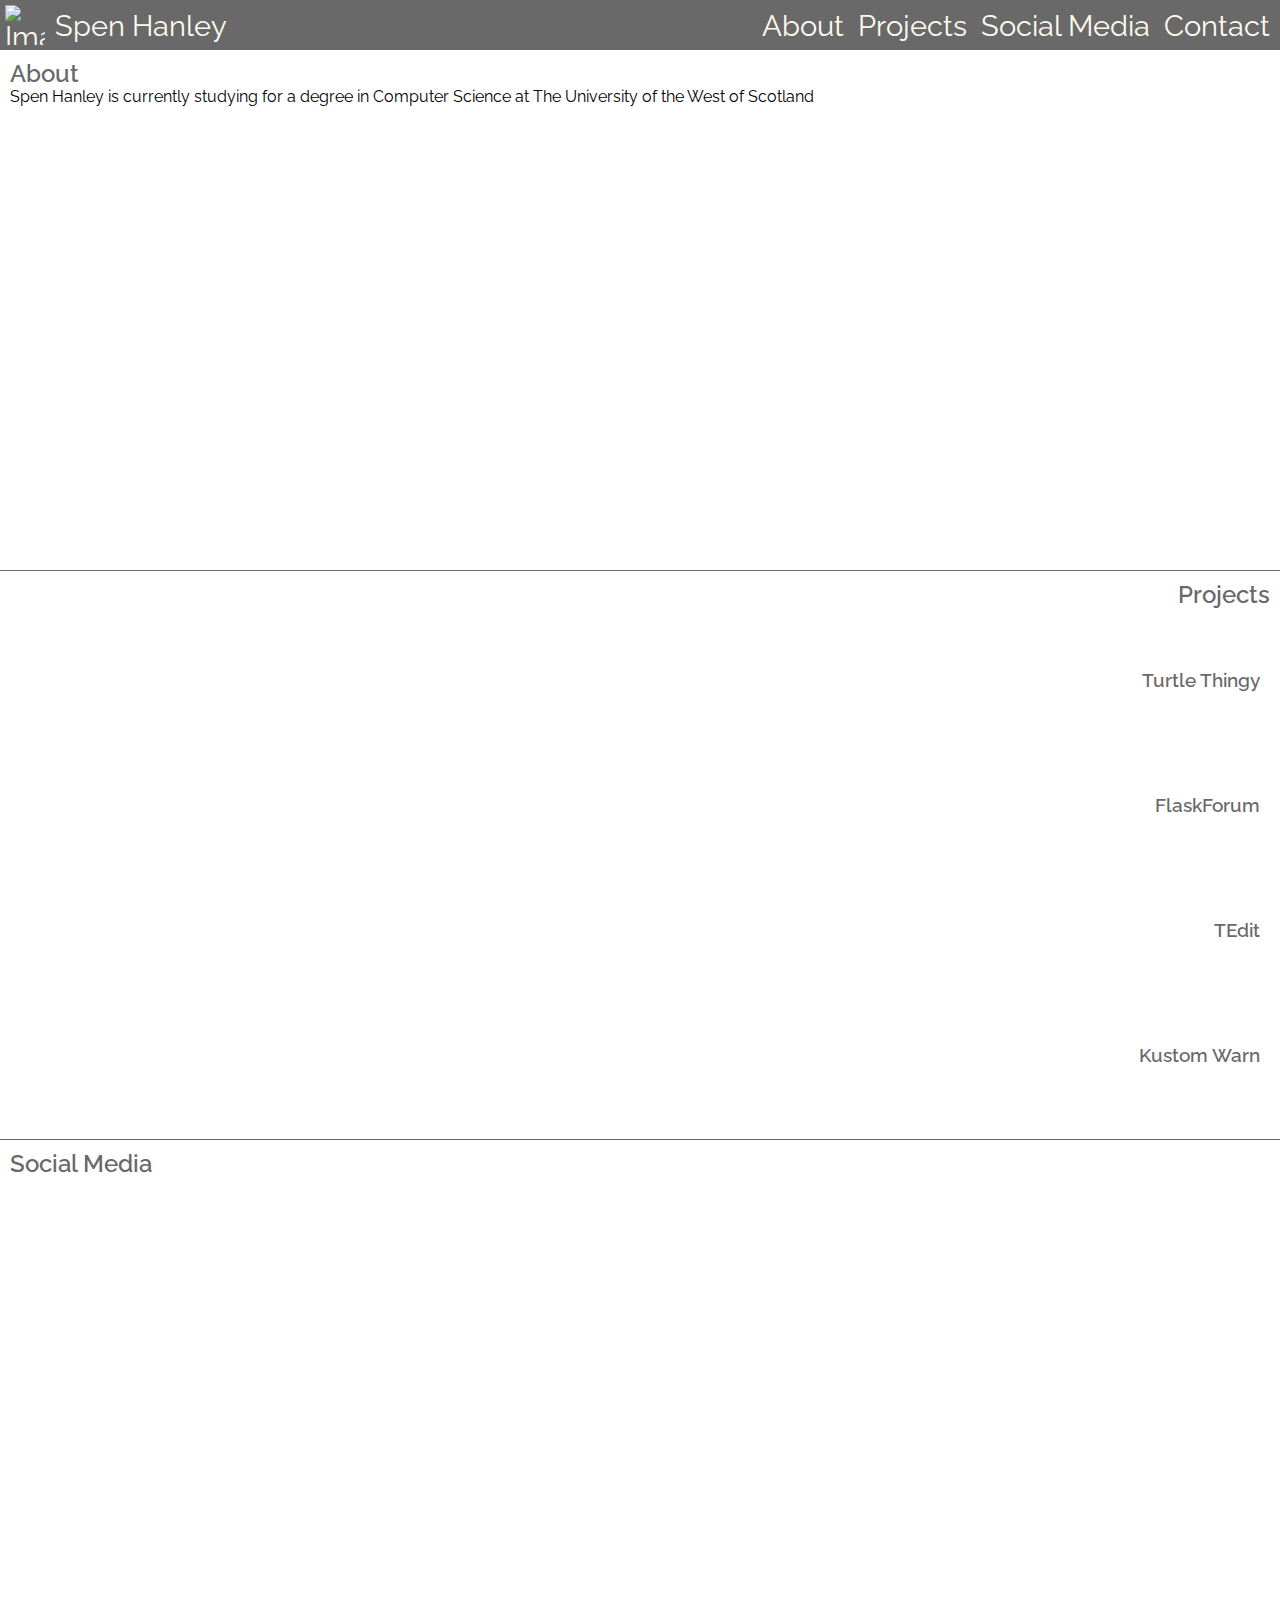
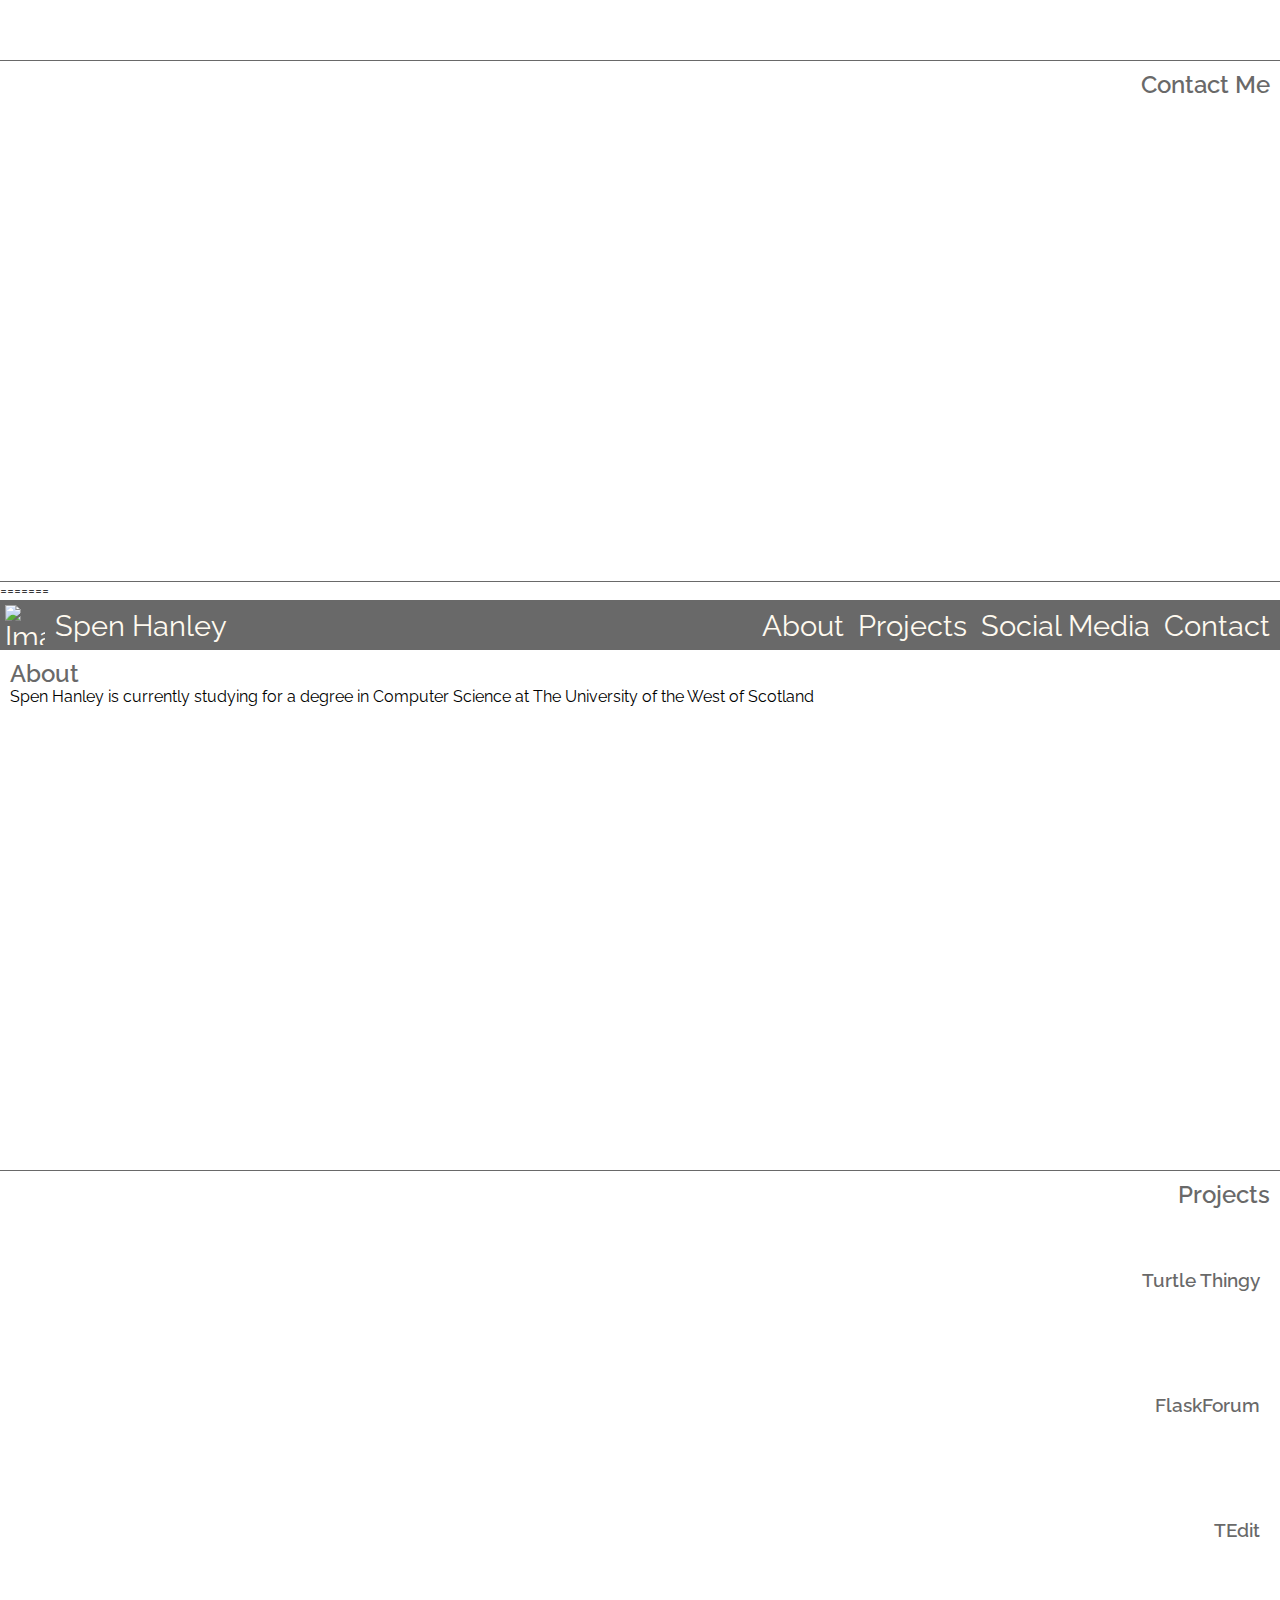
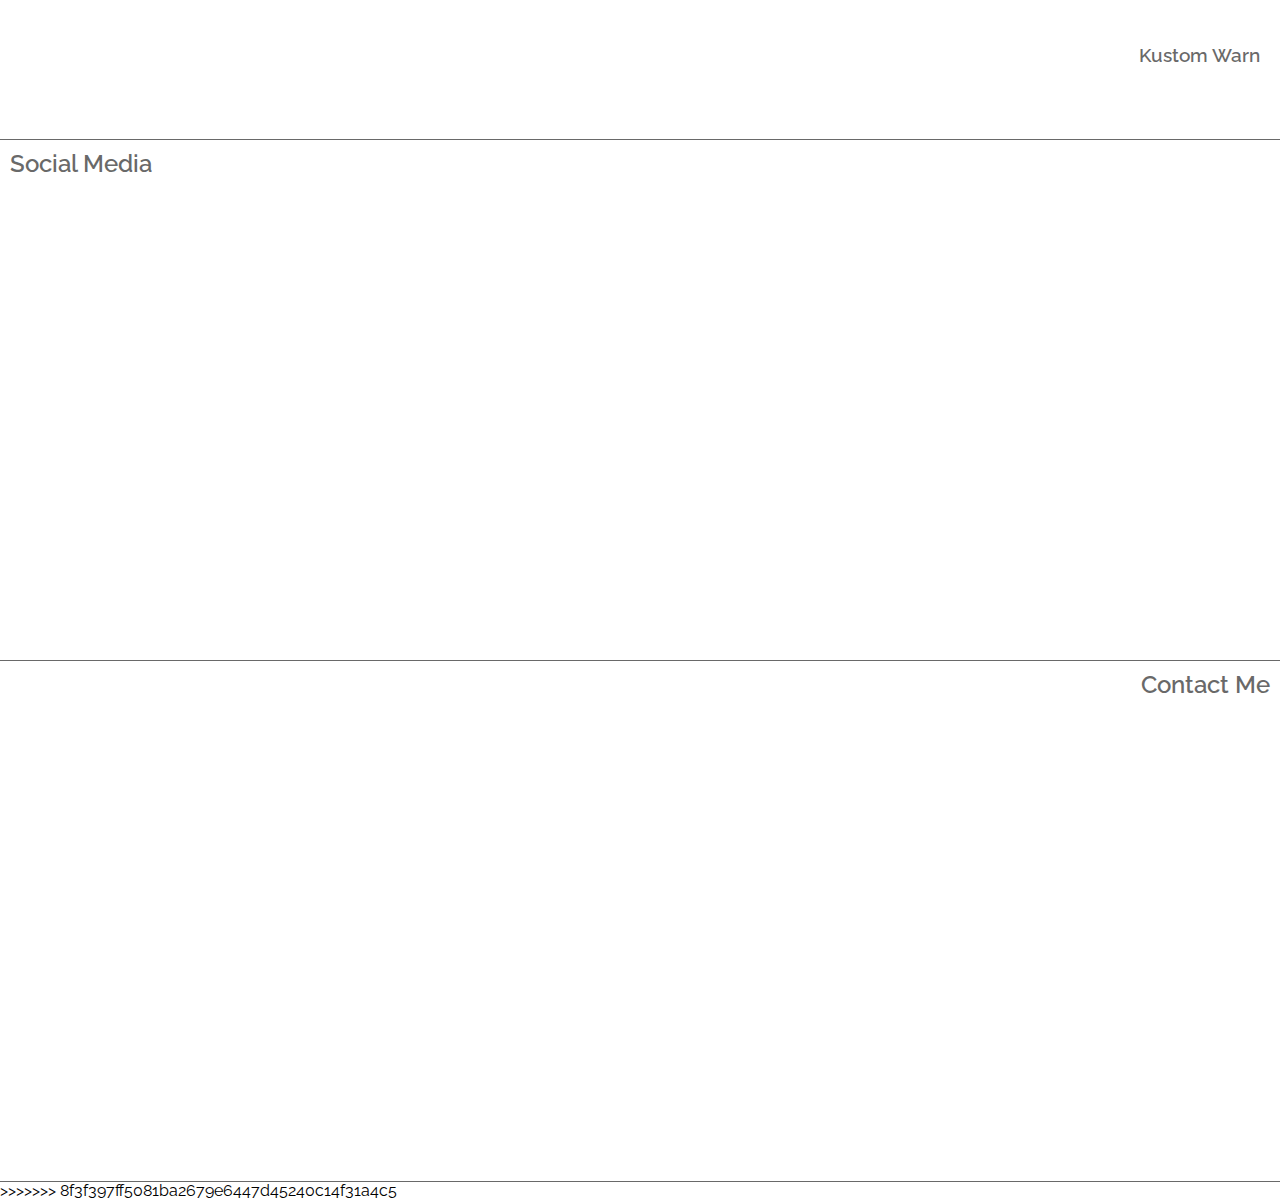
==== index.html @ ef71dfb3 "Removed HEAD" ====
<!DOCTYPE html>
<html lang='en'>
<head>
	<meta charset='utf-8' />
	<title>Spen Hanley</title>
	<link href='https://fonts.googleapis.com/css?family=Raleway' rel='stylesheet'>
	<link rel='stylesheet' href='style/normalize.css'/>
	<link rel='stylesheet' href='style/main.css'/>
</head>
<body>
	<nav>
		<div class='left_wrapper'>
			<img src='https://avatars2.githubusercontent.com/u/7275547' alt='Image of Spen Hanley' />
			<p>Spen Hanley</p>
		</div>
		<div class='right_wrapper'>
			<ul class='top_nav' >
				<li>
					<a href='#about'>About</a>
				</li>
				<li class='drop'>
						<a href='' class='pdrop' >Projects</a>
						<div class='dropdown'>
							<a href=''>Turtle Thingy</a>
							<a href=''>FlaskForum</a>
							<a href=''>TEdit</a>
							<a href=''>Kustom Warn</a>
						</div>
				</li>
				<li>
					<a href='#social'>Social Media</a>
				</li>
				<li>
					<a href='#contact'>Contact</a>
				</li>
			</ul>
		</div>
	</nav>
	<div class='wrapper'>
		<div id='about'>
			<h2>About</h2>
			Spen Hanley is currently studying for a degree in Computer Science at The University of the West of Scotland
		</div>
		<div>
			<h2>Projects</h2>
			<div id="projects">
				<section id='#turtle' >
					<h3>Turtle Thingy</h3>
				</section>
				<section id='#flask' >
					<h3>FlaskForum</h3>
				</section>
				<section id='#tedit' >
					<h3>TEdit</h3>
				</section>
				<section id='#kustom' >
					<h3>Kustom Warn</h3>
				</section>
			</div>
		</div>
		<div id='social'>
			<h2>Social Media</h2>
		</div>
		<div id='contact'>
			<h2>Contact Me</h2>
		</div>
	</div>
	<script src='js/main.js'></script>
</body>
</html>
=======
<!DOCTYPE html>
<html lang='en'>
<head>
	<meta charset='utf-8' />
	<title>Spen Hanley</title>
	<link href='https://fonts.googleapis.com/css?family=Raleway' rel='stylesheet'>
	<link rel='stylesheet' href='normalize.css'/>
	<link rel='stylesheet' href='main.css'/>
</head>
<body>
	<nav>
		<div class='left_wrapper'>
			<img src='https://avatars2.githubusercontent.com/u/7275547' alt='Image of Spen Hanley' />
			<p>Spen Hanley</p>
		</div>
		<div class='right_wrapper'>
			<ul class='top_nav' >
				<li>
					<a href='#about'>About</a>
				</li>
				<li class='drop'>
						<a href='' class='pdrop' >Projects</a>
						<div class='dropdown'>
							<a href=''>Turtle Thingy</a>
							<a href=''>FlaskForum</a>
							<a href=''>TEdit</a>
							<a href=''>Kustom Warn</a>
						</div>
				</li>
				<li>
					<a href='#social'>Social Media</a>
				</li>
				<li>
					<a href='#contact'>Contact</a>
				</li>
			</ul>
		</div>
	</nav>
	<div class='wrapper'>
		<div id='about'>
			<h2>About</h2>
			Spen Hanley is currently studying for a degree in Computer Science at The University of the West of Scotland
		</div>
		<div>
			<h2>Projects</h2>
			<div id="projects">
				<section id='#turtle' >
					<h3>Turtle Thingy</h3>
				</section>
				<section id='#flask' >
					<h3>FlaskForum</h3>
				</section>
				<section id='#tedit' >
					<h3>TEdit</h3>
				</section>
				<section id='#kustom' >
					<h3>Kustom Warn</h3>
				</section>
			</div>
		</div>
		<div id='social'>
			<h2>Social Media</h2>
		</div>
		<div id='contact'>
			<h2>Contact Me</h2>
		</div>
	</div>
	<script src='js/main.js'></script>
</body>
</html>
>>>>>>> 8f3f397ff5081ba2679e6447d45240c14f31a4c5
---- style/main.css ----
* {
	margin: 0;
	padding: 0;
	font-family: 'Raleway';
}

nav {
	display: flex;
	flex-direction: row;
	justify-content: space-between;
	max-height: 50px;
	background-color: dimgrey;
	color: floralwhite;
}

h1, h2, h3, h4, h5, h6 {
	font-weight: 550;
	color: dimgrey;
}

nav .left_wrapper {
	display: flex;
	padding: 5px;
	flex-direction: row;
	font-size: 1.8em;
}

nav .left_wrapper img {
	max-width: 40px;
	max-height: 40px;
}

nav .left_wrapper p {
	padding-top: 5px;
	padding-left: 10px;
}

nav a  {
	color: floralwhite;
	text-decoration: none;
}

nav .right_wrapper .top_nav li {
	padding-top: 10px;
	padding-right: 10px;
	list-style: none;
	display: inline-block;
	font-size: 1.8em;
}

nav .right_wrapper .top_nav li .projects_nav {
	display: none;
	border: 1px solid dimgray;
	background-color: floralwhite;
	color: dimgray;
	position: absolute;
	min-width: 160px;
	box-shadow: 0 8px 16px 0 rgba(0,0,0,0.2);
}

nav .right_wrapper .top_nav .drop {
	cursor: pointer;
}

.wrapper div:nth-child(odd) {
	text-align: left;
	border-bottom: 1px solid dimgray;
	min-height: 500px;
	padding: 10px;
}

.wrapper div:nth-child(even) {
	text-align: right;
	border-bottom: 1px solid dimgray;
	min-height: 500px;
	padding: 10px;
}

.wrapper #projects {
	display: flex;
	flex-direction: column;
	justify-content: space-around;
	border: none;
}

.drop {
	position: relative;
	display: inline-block;
}

.pdrop {
	cursor: pointer;
}

.dropdown {
	display: none;
	position: absolute;
	background-color: floralwhite;
	min-width: 160px;
	box-shadow: 0 8px 16px 0 rgba(0,0,0,0.2);
	z-index: 1;
}

.dropdown a {
	color: dimgray;
	/* padding: 12px 16px; */
	padding: 5px;
	font-size: 0.6em;
	text-decoration: none;
	display: block;
}

.dropdown a:hover {
	background-color: dimgray;
	color: floralwhite;
}

.drop:hover .dropdown {
	display: block;
}

.drop:hover .pdrop {
	background-color: floralwhite;
	color: dimgray;
}
---- main.css ----
* {
	margin: 0;
	padding: 0;
	font-family: 'Raleway';
}

nav {
	display: flex;
	flex-direction: row;
	justify-content: space-between;
	max-height: 50px;
	background-color: dimgrey;
	color: floralwhite;
}

h1, h2, h3, h4, h5, h6 {
	font-weight: 550;
	color: dimgrey;
}

nav .left_wrapper {
	display: flex;
	padding: 5px;
	flex-direction: row;
	font-size: 1.8em;
}

nav .left_wrapper img {
	max-width: 40px;
	max-height: 40px;
}

nav .left_wrapper p {
	padding-top: 5px;
	padding-left: 10px;
}

nav a  {
	color: floralwhite;
	text-decoration: none;
}

nav .right_wrapper .top_nav li {
	padding-top: 10px;
	padding-right: 10px;
	list-style: none;
	display: inline-block;
	font-size: 1.8em;
}

nav .right_wrapper .top_nav li .projects_nav {
	display: none;
	border: 1px solid dimgray;
	background-color: floralwhite;
	color: dimgray;
	position: absolute;
	min-width: 160px;
	box-shadow: 0 8px 16px 0 rgba(0,0,0,0.2);
}

nav .right_wrapper .top_nav .drop {
	cursor: pointer;
}

.wrapper div:nth-child(odd) {
	text-align: left;
	border-bottom: 1px solid dimgray;
	min-height: 500px;
	padding: 10px;
}

.wrapper div:nth-child(even) {
	text-align: right;
	border-bottom: 1px solid dimgray;
	min-height: 500px;
	padding: 10px;
}

.wrapper #projects {
	display: flex;
	flex-direction: column;
	justify-content: space-around;
	border: none;
}

.drop {
	position: relative;
	display: inline-block;
}

.pdrop {
	cursor: pointer;
}

.dropdown {
	display: none;
	position: absolute;
	background-color: floralwhite;
	min-width: 160px;
	box-shadow: 0 8px 16px 0 rgba(0,0,0,0.2);
	z-index: 1;
}

.dropdown a {
	color: dimgray;
	/* padding: 12px 16px; */
	padding: 5px;
	font-size: 0.6em;
	text-decoration: none;
	display: block;
}

.dropdown a:hover {
	background-color: dimgray;
	color: floralwhite;
}

.drop:hover .dropdown {
	display: block;
}

.drop:hover .pdrop {
	background-color: floralwhite;
	color: dimgray;
}
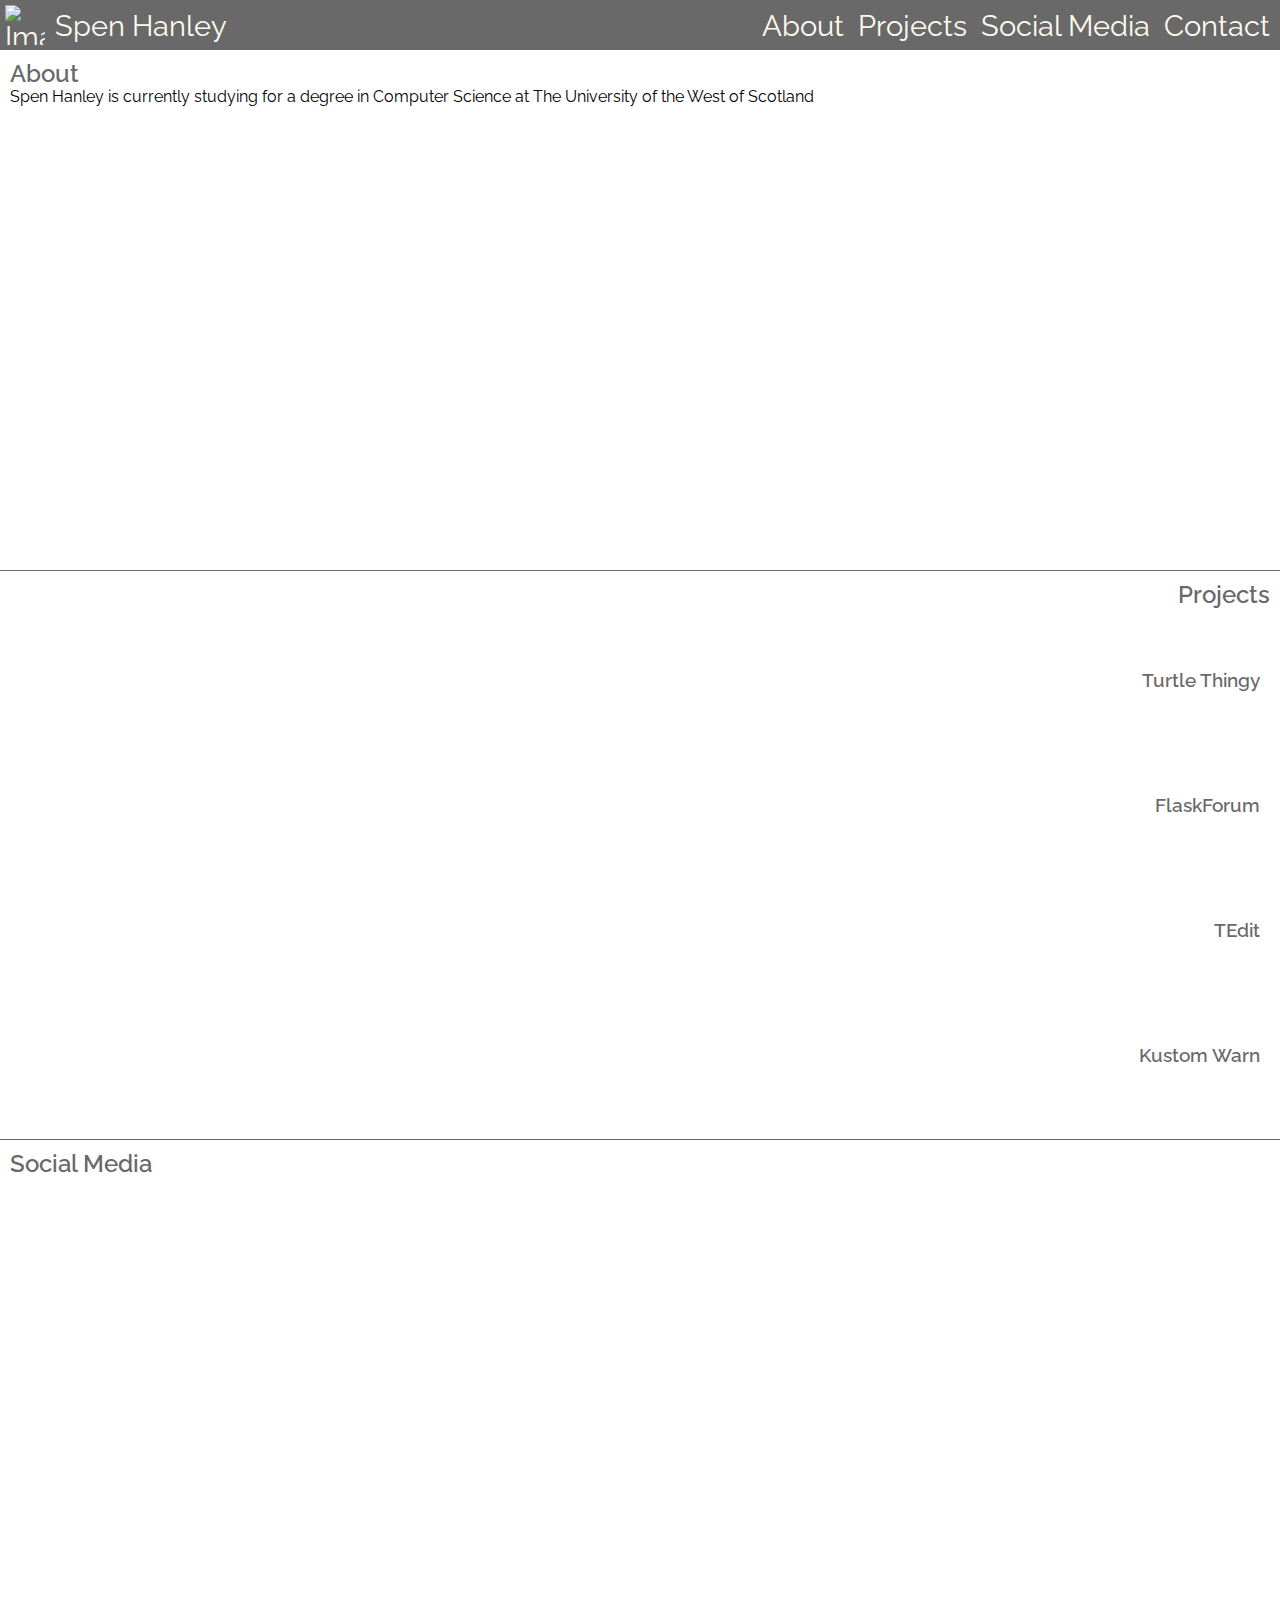
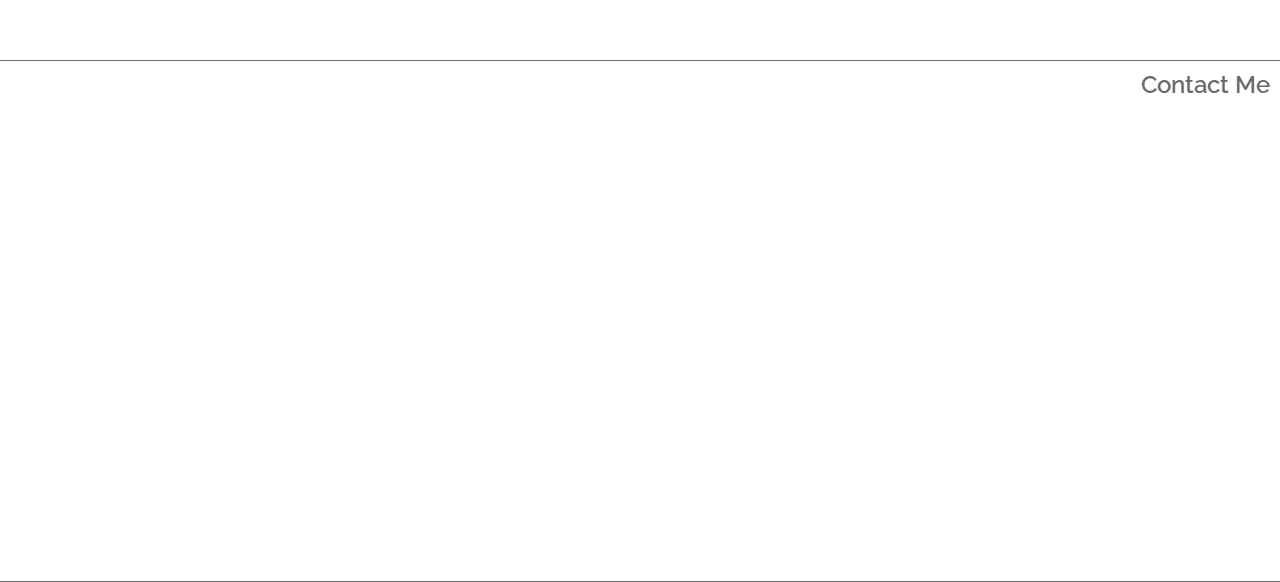
==== commit 65b861dc: "GitHub screwing with stuff" ====
--- a/index.html
+++ b/index.html
@@ -67,76 +67,4 @@
 	</div>
 	<script src='js/main.js'></script>
 </body>
-</html>
-=======
-<!DOCTYPE html>
-<html lang='en'>
-<head>
-	<meta charset='utf-8' />
-	<title>Spen Hanley</title>
-	<link href='https://fonts.googleapis.com/css?family=Raleway' rel='stylesheet'>
-	<link rel='stylesheet' href='normalize.css'/>
-	<link rel='stylesheet' href='main.css'/>
-</head>
-<body>
-	<nav>
-		<div class='left_wrapper'>
-			<img src='https://avatars2.githubusercontent.com/u/7275547' alt='Image of Spen Hanley' />
-			<p>Spen Hanley</p>
-		</div>
-		<div class='right_wrapper'>
-			<ul class='top_nav' >
-				<li>
-					<a href='#about'>About</a>
-				</li>
-				<li class='drop'>
-						<a href='' class='pdrop' >Projects</a>
-						<div class='dropdown'>
-							<a href=''>Turtle Thingy</a>
-							<a href=''>FlaskForum</a>
-							<a href=''>TEdit</a>
-							<a href=''>Kustom Warn</a>
-						</div>
-				</li>
-				<li>
-					<a href='#social'>Social Media</a>
-				</li>
-				<li>
-					<a href='#contact'>Contact</a>
-				</li>
-			</ul>
-		</div>
-	</nav>
-	<div class='wrapper'>
-		<div id='about'>
-			<h2>About</h2>
-			Spen Hanley is currently studying for a degree in Computer Science at The University of the West of Scotland
-		</div>
-		<div>
-			<h2>Projects</h2>
-			<div id="projects">
-				<section id='#turtle' >
-					<h3>Turtle Thingy</h3>
-				</section>
-				<section id='#flask' >
-					<h3>FlaskForum</h3>
-				</section>
-				<section id='#tedit' >
-					<h3>TEdit</h3>
-				</section>
-				<section id='#kustom' >
-					<h3>Kustom Warn</h3>
-				</section>
-			</div>
-		</div>
-		<div id='social'>
-			<h2>Social Media</h2>
-		</div>
-		<div id='contact'>
-			<h2>Contact Me</h2>
-		</div>
-	</div>
-	<script src='js/main.js'></script>
-</body>
-</html>
->>>>>>> 8f3f397ff5081ba2679e6447d45240c14f31a4c5
+</html>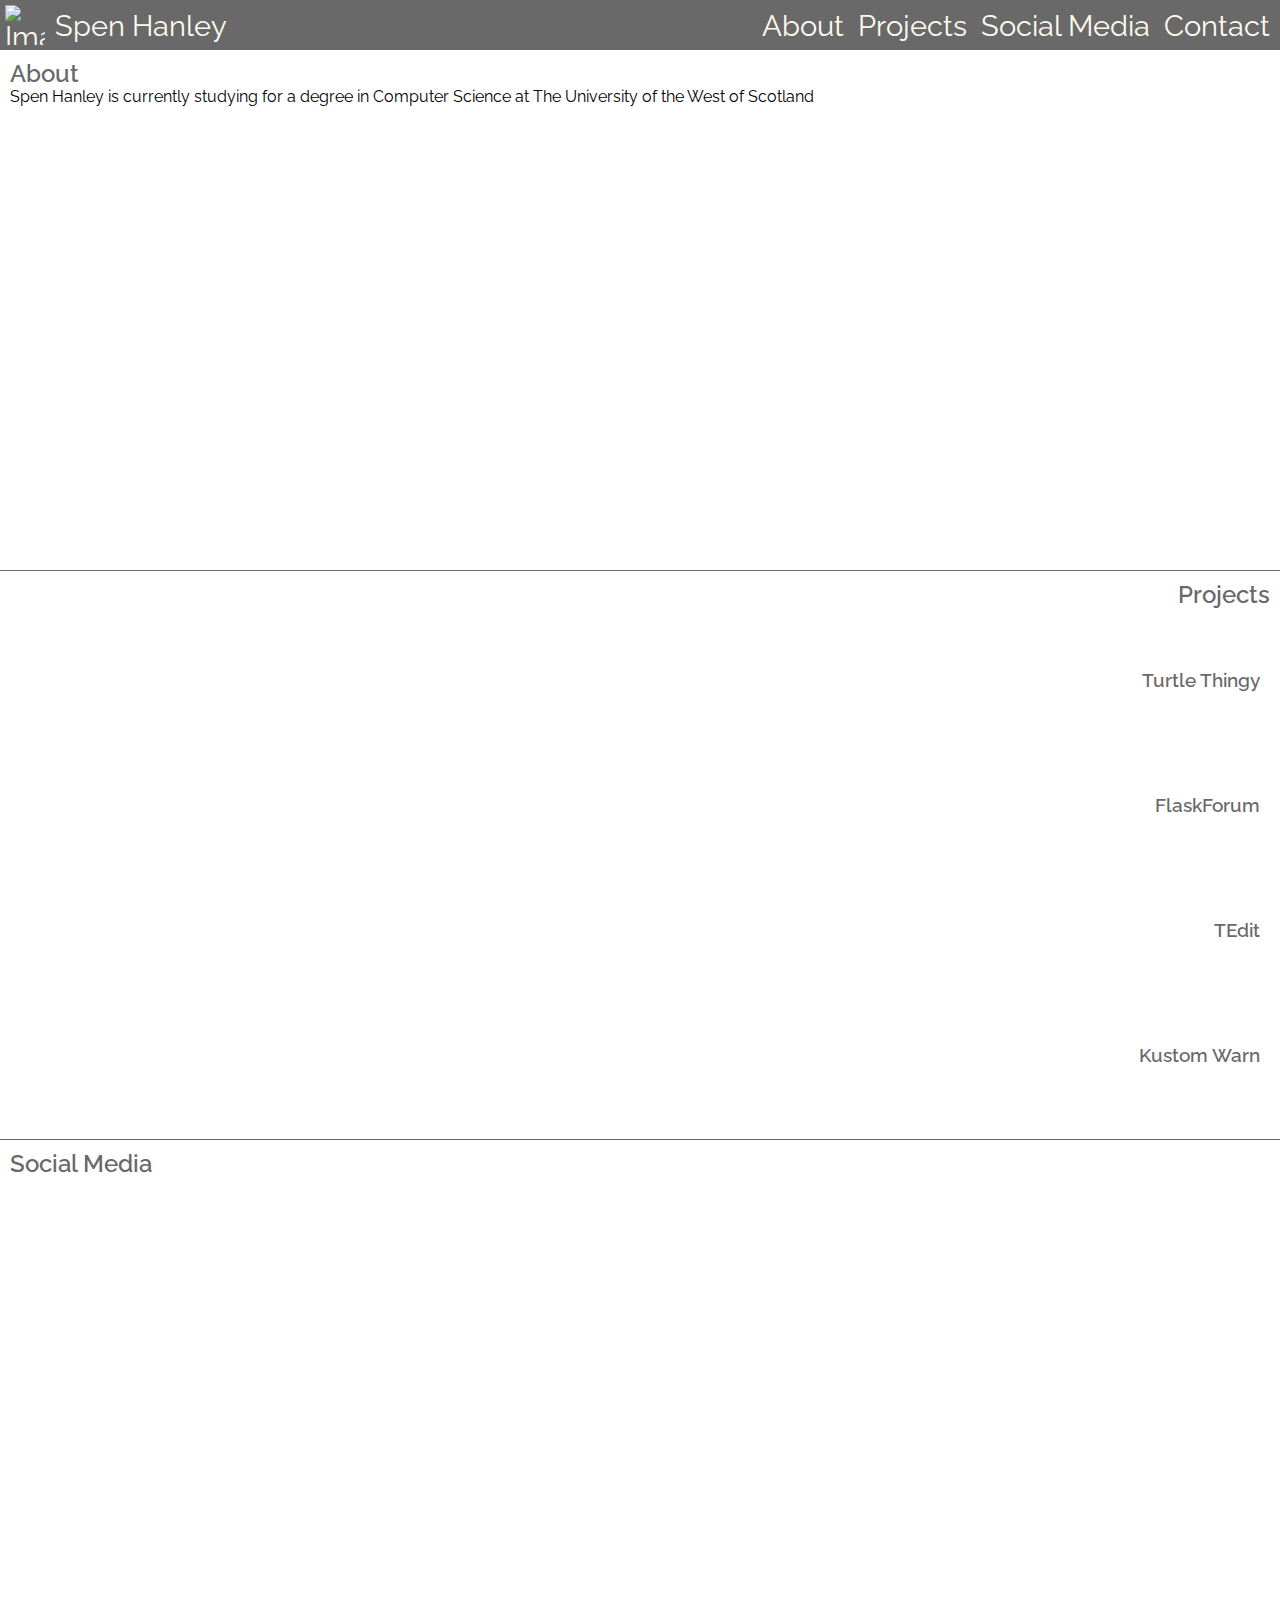
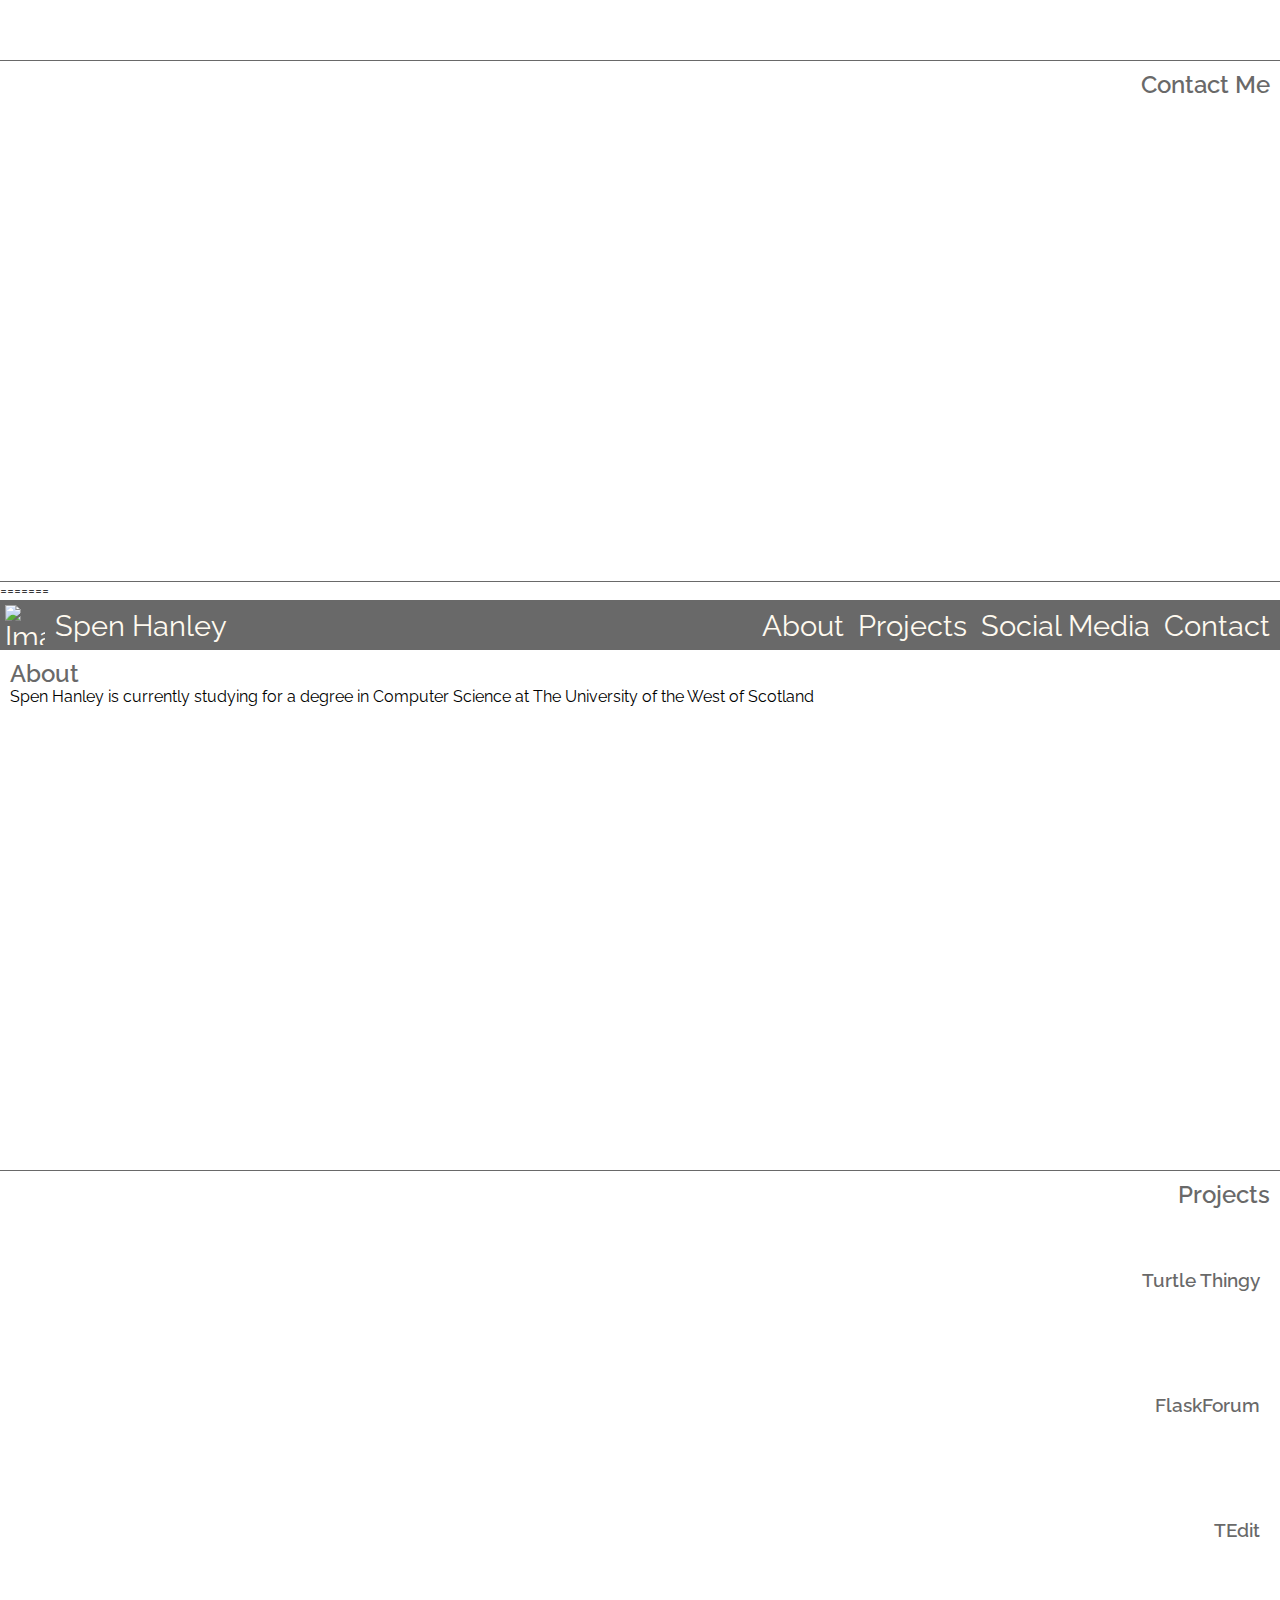
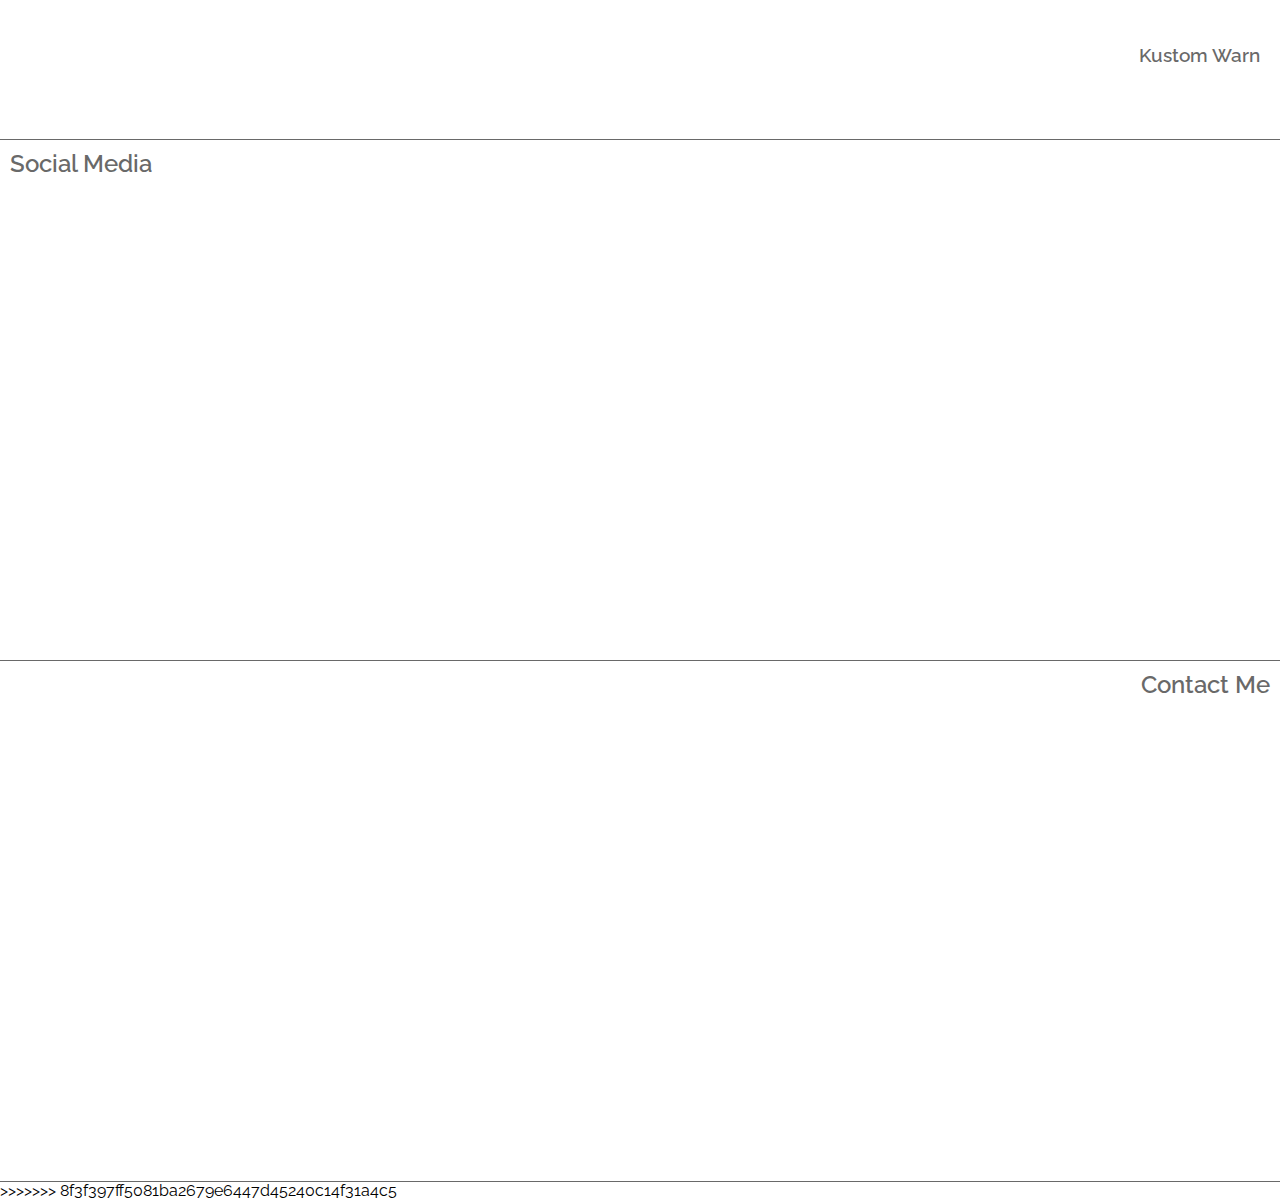
==== commit 6ba2a4dd: "Update index.html" ====
--- a/index.html
+++ b/index.html
@@ -67,4 +67,76 @@
 	</div>
 	<script src='js/main.js'></script>
 </body>
-</html>+</html>
+=======
+<!DOCTYPE html>
+<html lang='en'>
+<head>
+	<meta charset='utf-8' />
+	<title>Spen Hanley</title>
+	<link href='https://fonts.googleapis.com/css?family=Raleway' rel='stylesheet'>
+	<link rel='stylesheet' href='normalize.css'/>
+	<link rel='stylesheet' href='main.css'/>
+</head>
+<body>
+	<nav>
+		<div class='left_wrapper'>
+			<img src='https://avatars2.githubusercontent.com/u/7275547' alt='Image of Spen Hanley' />
+			<p>Spen Hanley</p>
+		</div>
+		<div class='right_wrapper'>
+			<ul class='top_nav' >
+				<li>
+					<a href='#about'>About</a>
+				</li>
+				<li class='drop'>
+						<a href='' class='pdrop' >Projects</a>
+						<div class='dropdown'>
+							<a href=''>Turtle Thingy</a>
+							<a href=''>FlaskForum</a>
+							<a href=''>TEdit</a>
+							<a href=''>Kustom Warn</a>
+						</div>
+				</li>
+				<li>
+					<a href='#social'>Social Media</a>
+				</li>
+				<li>
+					<a href='#contact'>Contact</a>
+				</li>
+			</ul>
+		</div>
+	</nav>
+	<div class='wrapper'>
+		<div id='about'>
+			<h2>About</h2>
+			Spen Hanley is currently studying for a degree in Computer Science at The University of the West of Scotland
+		</div>
+		<div>
+			<h2>Projects</h2>
+			<div id="projects">
+				<section id='#turtle' >
+					<h3>Turtle Thingy</h3>
+				</section>
+				<section id='#flask' >
+					<h3>FlaskForum</h3>
+				</section>
+				<section id='#tedit' >
+					<h3>TEdit</h3>
+				</section>
+				<section id='#kustom' >
+					<h3>Kustom Warn</h3>
+				</section>
+			</div>
+		</div>
+		<div id='social'>
+			<h2>Social Media</h2>
+		</div>
+		<div id='contact'>
+			<h2>Contact Me</h2>
+		</div>
+	</div>
+	<script src='js/main.js'></script>
+</body>
+</html>
+>>>>>>> 8f3f397ff5081ba2679e6447d45240c14f31a4c5
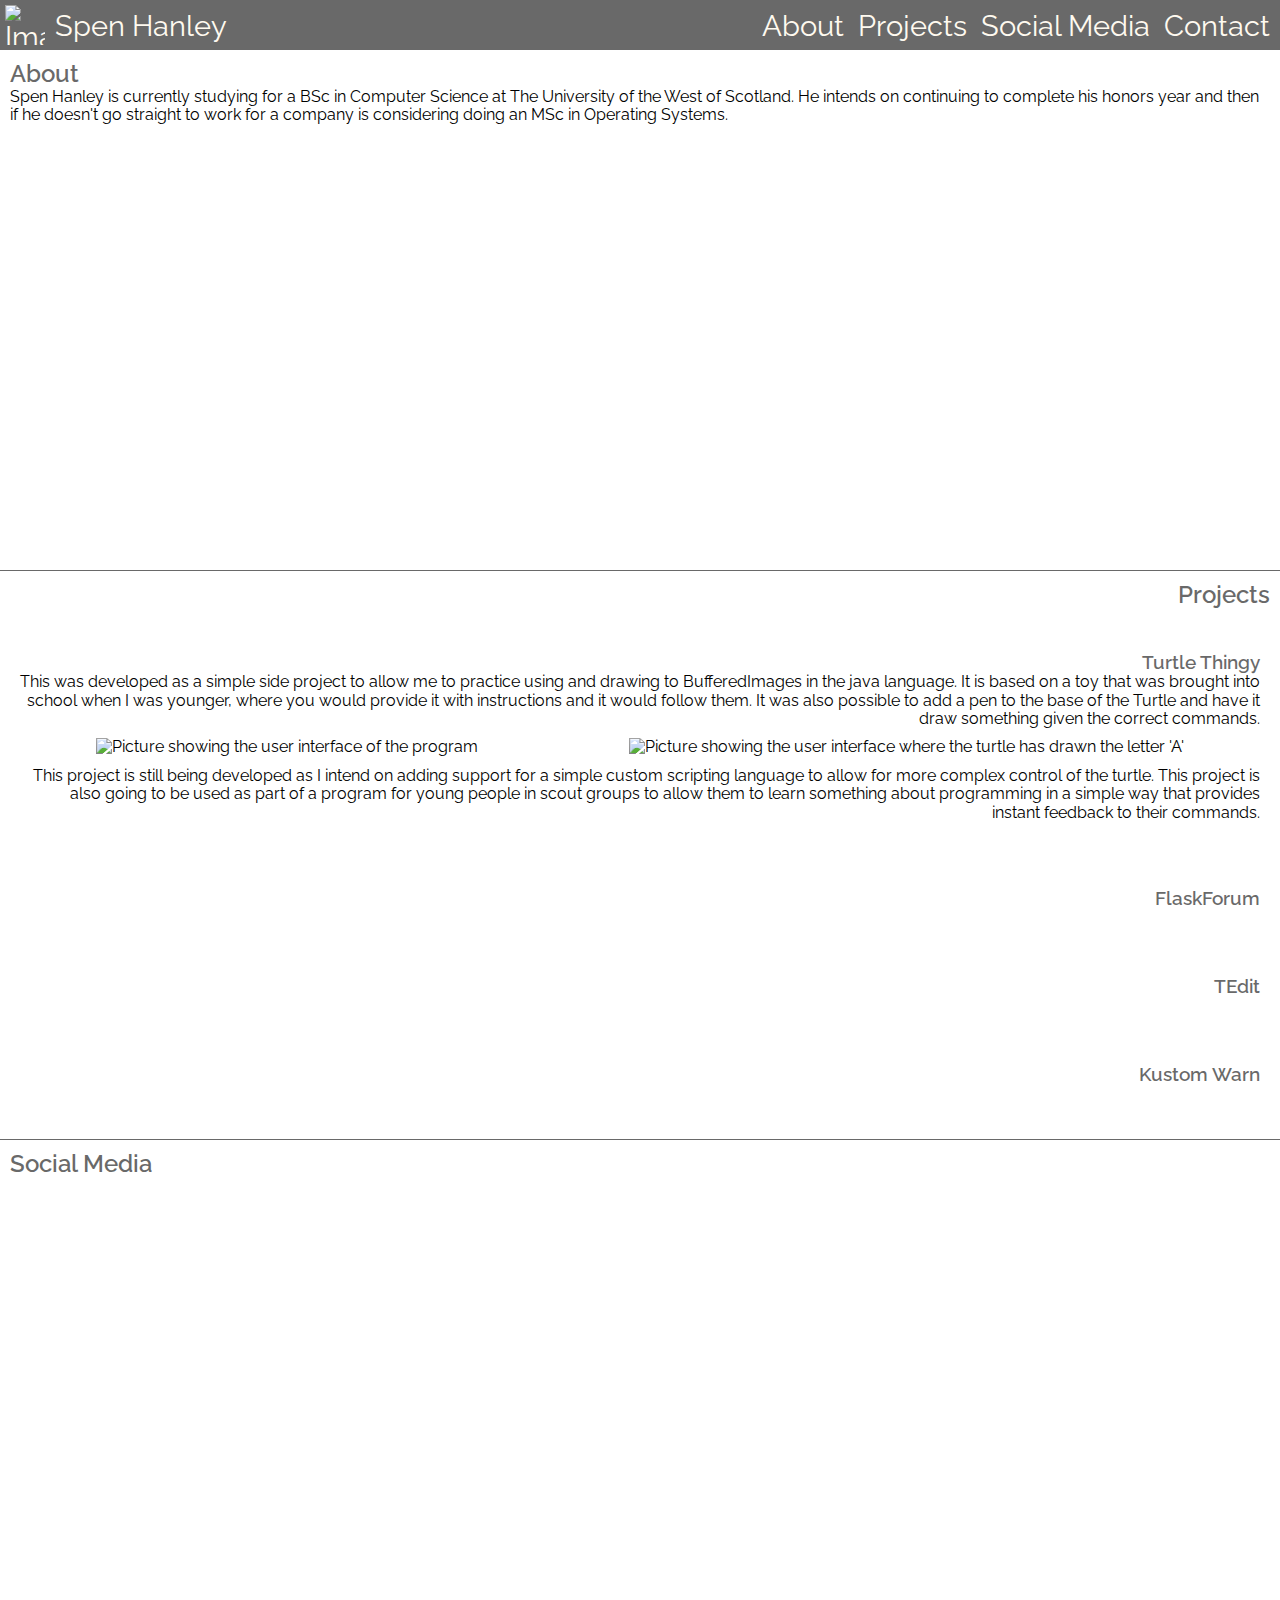
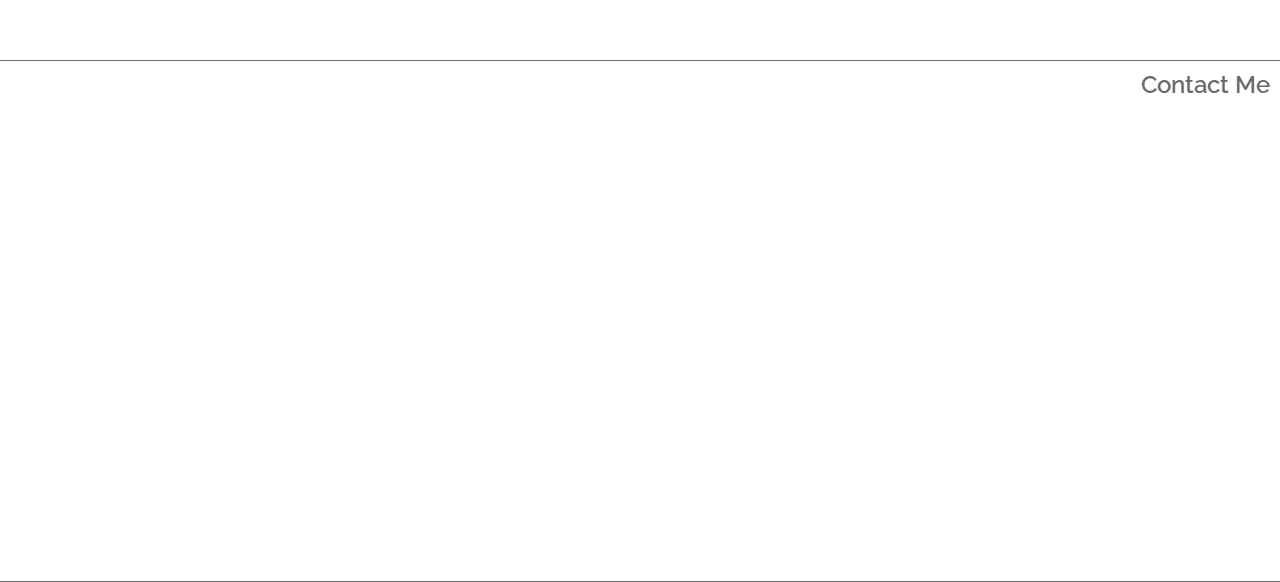
==== commit 7cf54c16: "Some semantic changes to the site to make it closer to where I want it to be" ====
--- a/index.html
+++ b/index.html
@@ -39,13 +39,23 @@
 	<div class='wrapper'>
 		<div id='about'>
 			<h2>About</h2>
-			Spen Hanley is currently studying for a degree in Computer Science at The University of the West of Scotland
+			Spen Hanley is currently studying for a BSc in Computer Science at The University of the West of Scotland. He intends on continuing to complete his honors year and then if he doesn't go straight to work for a company is considering doing an MSc in Operating Systems.
 		</div>
 		<div>
 			<h2>Projects</h2>
 			<div id="projects">
 				<section id='#turtle' >
 					<h3>Turtle Thingy</h3>
+					<p>
+						This was developed as a simple side project to allow me to practice using and drawing to BufferedImages in the java language. It is based on a toy that was brought into school when I was younger, where you would provide it with instructions and it would follow them. It was also possible to add a pen to the base of the Turtle and have it draw something given the correct commands.
+					</p>
+					<span class="images">
+						<img src="https://camo.githubusercontent.com/3be1dea1b6f5eb3983eaa9412111beb97b7b6ced/687474703a2f2f692e696d6775722e636f6d2f6f61697432554a2e706e67" alt="Picture showing the user interface of the program">
+						<img src="https://camo.githubusercontent.com/26d3028218fa98d0100319cddfb7464737870700/687474703a2f2f692e696d6775722e636f6d2f555750423235362e706e67" alt="Picture showing the user interface where the turtle has drawn the letter 'A'">
+					</span>
+					<p>
+						This project is still being developed as I intend on adding support for a simple custom scripting language to allow for more complex control of the turtle. This project is also going to be used as part of a program for young people in scout groups to allow them to learn something about programming in a simple way that provides instant feedback to their commands.
+					</p>
 				</section>
 				<section id='#flask' >
 					<h3>FlaskForum</h3>
@@ -67,76 +77,4 @@
 	</div>
 	<script src='js/main.js'></script>
 </body>
-</html>
-=======
-<!DOCTYPE html>
-<html lang='en'>
-<head>
-	<meta charset='utf-8' />
-	<title>Spen Hanley</title>
-	<link href='https://fonts.googleapis.com/css?family=Raleway' rel='stylesheet'>
-	<link rel='stylesheet' href='normalize.css'/>
-	<link rel='stylesheet' href='main.css'/>
-</head>
-<body>
-	<nav>
-		<div class='left_wrapper'>
-			<img src='https://avatars2.githubusercontent.com/u/7275547' alt='Image of Spen Hanley' />
-			<p>Spen Hanley</p>
-		</div>
-		<div class='right_wrapper'>
-			<ul class='top_nav' >
-				<li>
-					<a href='#about'>About</a>
-				</li>
-				<li class='drop'>
-						<a href='' class='pdrop' >Projects</a>
-						<div class='dropdown'>
-							<a href=''>Turtle Thingy</a>
-							<a href=''>FlaskForum</a>
-							<a href=''>TEdit</a>
-							<a href=''>Kustom Warn</a>
-						</div>
-				</li>
-				<li>
-					<a href='#social'>Social Media</a>
-				</li>
-				<li>
-					<a href='#contact'>Contact</a>
-				</li>
-			</ul>
-		</div>
-	</nav>
-	<div class='wrapper'>
-		<div id='about'>
-			<h2>About</h2>
-			Spen Hanley is currently studying for a degree in Computer Science at The University of the West of Scotland
-		</div>
-		<div>
-			<h2>Projects</h2>
-			<div id="projects">
-				<section id='#turtle' >
-					<h3>Turtle Thingy</h3>
-				</section>
-				<section id='#flask' >
-					<h3>FlaskForum</h3>
-				</section>
-				<section id='#tedit' >
-					<h3>TEdit</h3>
-				</section>
-				<section id='#kustom' >
-					<h3>Kustom Warn</h3>
-				</section>
-			</div>
-		</div>
-		<div id='social'>
-			<h2>Social Media</h2>
-		</div>
-		<div id='contact'>
-			<h2>Contact Me</h2>
-		</div>
-	</div>
-	<script src='js/main.js'></script>
-</body>
-</html>
->>>>>>> 8f3f397ff5081ba2679e6447d45240c14f31a4c5
+</html>--- a/style/main.css
+++ b/style/main.css
@@ -122,4 +122,10 @@
 .drop:hover .pdrop {
 	background-color: floralwhite;
 	color: dimgray;
+}
+
+.images {
+	margin: 10px 0;
+	display: flex;
+	justify-content: space-around;
 }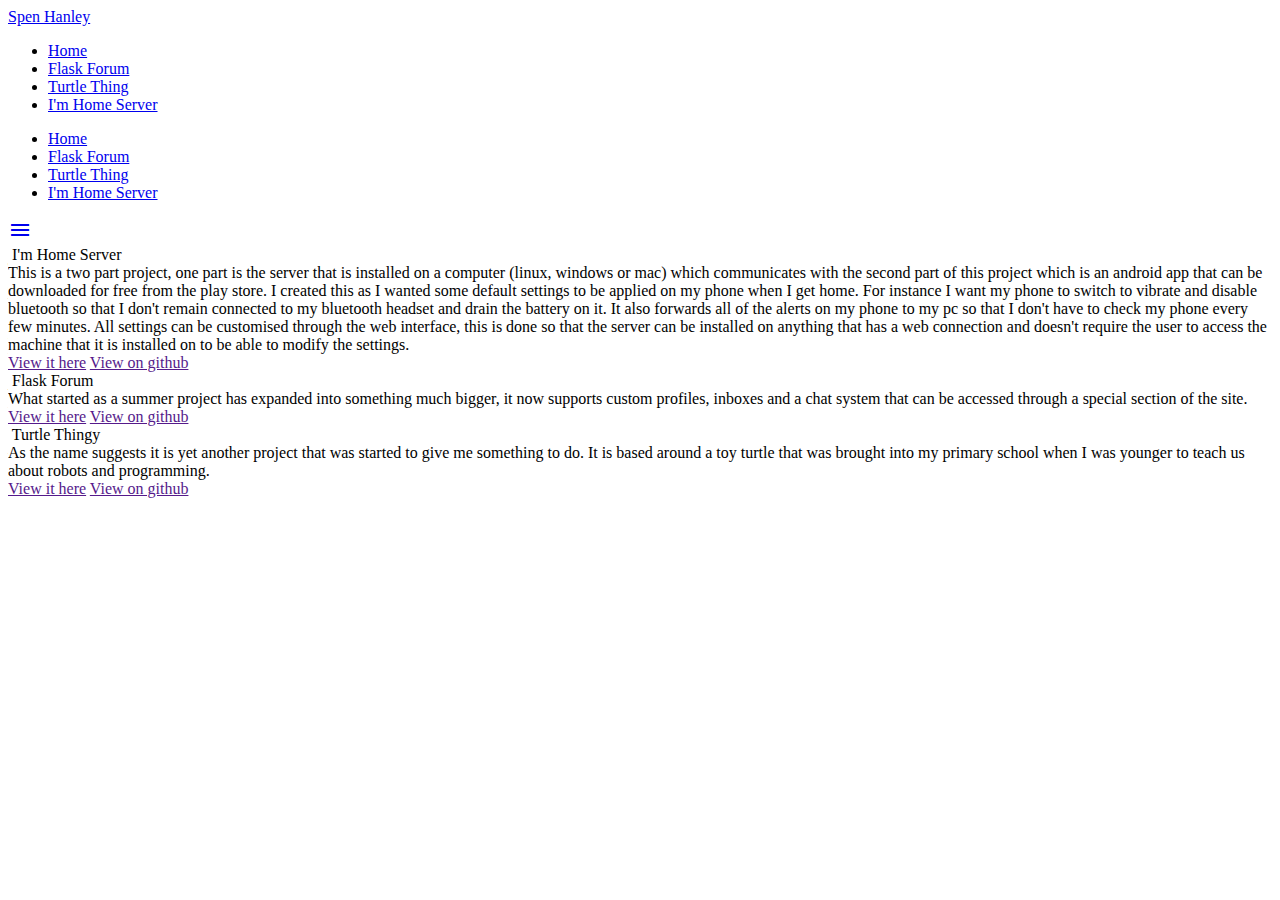
==== commit 7779cfeb: "Starting from scratch" ====
--- a/index.html
+++ b/index.html
@@ -1,80 +1,114 @@
 <!DOCTYPE html>
-<html lang='en'>
+<html lang="en">
+
 <head>
-	<meta charset='utf-8' />
+	<meta charset="utf-8">
 	<title>Spen Hanley</title>
-	<link href='https://fonts.googleapis.com/css?family=Raleway' rel='stylesheet'>
-	<link rel='stylesheet' href='style/normalize.css'/>
-	<link rel='stylesheet' href='style/main.css'/>
+	<link href="https://fonts.googleapis.com/icon?family=Material+Icons" rel="stylesheet">
+	<link rel="stylesheet" href="style/main.css" type="text/css">
+	<link rel="stylesheet" href="https://cdnjs.cloudflare.com/ajax/libs/materialize/0.100.2/css/materialize.min.css" media="screen,projection">
+	<meta name="viewport" content="width=device-width, initial-scale=1.0"/>
 </head>
+
 <body>
-	<nav>
-		<div class='left_wrapper'>
-			<img src='https://avatars2.githubusercontent.com/u/7275547' alt='Image of Spen Hanley' />
-			<p>Spen Hanley</p>
-		</div>
-		<div class='right_wrapper'>
-			<ul class='top_nav' >
+	<nav class="light-blue darken-3" role="navigation">
+		<div class="nav-wrapper container">
+			<a id="logo-container" class="brand-logo" href="#">Spen Hanley</a>
+			<ul class="right hide-on-med-and-down">
 				<li>
-					<a href='#about'>About</a>
-				</li>
-				<li class='drop'>
-						<a href='' class='pdrop' >Projects</a>
-						<div class='dropdown'>
-							<a href=''>Turtle Thingy</a>
-							<a href=''>FlaskForum</a>
-							<a href=''>TEdit</a>
-							<a href=''>Kustom Warn</a>
-						</div>
+					<a href="\">Home</a>
 				</li>
 				<li>
-					<a href='#social'>Social Media</a>
+					<a href="#forum">Flask Forum</a>
 				</li>
 				<li>
-					<a href='#contact'>Contact</a>
+					<a href="#turtle">Turtle Thing</a>
+				</li>
+				<li>
+					<a href="#server">I'm Home Server</a>
 				</li>
 			</ul>
+			<ul id="nav-mobile" class="side-nav">
+				<li>
+					<a href="\">Home</a>
+				</li>
+				<li>
+					<a href="#forum">Flask Forum</a>
+				</li>
+				<li>
+					<a href="#turtle">Turtle Thing</a>
+				</li>
+				<li>
+					<a href="#server">I'm Home Server</a>
+				</li>
+			</ul>
+			<a href="#" data-activates="nav-mobile" class="button-collapse">
+				<i class="material-icons">menu</i>
+			</a>
 		</div>
 	</nav>
-	<div class='wrapper'>
-		<div id='about'>
-			<h2>About</h2>
-			Spen Hanley is currently studying for a BSc in Computer Science at The University of the West of Scotland. He intends on continuing to complete his honors year and then if he doesn't go straight to work for a company is considering doing an MSc in Operating Systems.
+	<div class="container">
+		<div class="row">
+
 		</div>
-		<div>
-			<h2>Projects</h2>
-			<div id="projects">
-				<section id='#turtle' >
-					<h3>Turtle Thingy</h3>
-					<p>
-						This was developed as a simple side project to allow me to practice using and drawing to BufferedImages in the java language. It is based on a toy that was brought into school when I was younger, where you would provide it with instructions and it would follow them. It was also possible to add a pen to the base of the Turtle and have it draw something given the correct commands.
-					</p>
-					<span class="images">
-						<img src="https://camo.githubusercontent.com/3be1dea1b6f5eb3983eaa9412111beb97b7b6ced/687474703a2f2f692e696d6775722e636f6d2f6f61697432554a2e706e67" alt="Picture showing the user interface of the program">
-						<img src="https://camo.githubusercontent.com/26d3028218fa98d0100319cddfb7464737870700/687474703a2f2f692e696d6775722e636f6d2f555750423235362e706e67" alt="Picture showing the user interface where the turtle has drawn the letter 'A'">
-					</span>
-					<p>
-						This project is still being developed as I intend on adding support for a simple custom scripting language to allow for more complex control of the turtle. This project is also going to be used as part of a program for young people in scout groups to allow them to learn something about programming in a simple way that provides instant feedback to their commands.
-					</p>
-				</section>
-				<section id='#flask' >
-					<h3>FlaskForum</h3>
-				</section>
-				<section id='#tedit' >
-					<h3>TEdit</h3>
-				</section>
-				<section id='#kustom' >
-					<h3>Kustom Warn</h3>
-				</section>
+		<div class="row">
+			<div class="col s12 m12">
+				<div class="card">
+					<div class="card-image">
+						<img src="http://placehold.it/1280x624" alt="">
+						<span class="card-title">
+							I'm Home Server
+						</span>
+					</div>
+					<div class="card-content">
+						This is a two part project, one part is the server that is installed on a computer (linux, windows or mac) which communicates with the second part of this project which is an android app that can be downloaded for free from the play store. I created this as I wanted some default settings to be applied on my phone when I get home. For instance I want my phone to switch to vibrate and disable bluetooth so that I don't remain connected to my bluetooth headset and drain the battery on it. It also forwards all of the alerts on my phone to my pc so that I don't have to check my phone every few minutes. All settings can be customised through the web interface, this is done so that the server can be installed on anything that has a web connection and doesn't require the user to access the machine that it is installed on to be able to modify the settings.
+					</div>
+					<div class="card-action">
+						<a href="">View it here</a>
+						<a href="">View on github</a>
+					</div>
+				</div>
 			</div>
 		</div>
-		<div id='social'>
-			<h2>Social Media</h2>
-		</div>
-		<div id='contact'>
-			<h2>Contact Me</h2>
+		<div class="row">
+			<div class="col s12 m6">
+				<div class="card">
+					<div class="card-image">
+						<img src="http://placehold.it/635x312" alt="">
+						<span class="card-title">
+							Flask Forum
+						</span>
+					</div>
+					<div class="card-content">
+						What started as a summer project has expanded into something much bigger, it now supports custom profiles, inboxes and a chat system that can be accessed through a special section of the site.
+					</div>
+					<div class="card-action">
+						<a href="">View it here</a>
+						<a href="">View on github</a>
+					</div>
+				</div>
+			</div>
+			<div class="col s12 m6">
+				<div class="card">
+					<div class="card-image">
+						<img src="http://placehold.it/635x312" alt="">
+						<span class="card-title">
+							Turtle Thingy
+						</span>
+					</div>
+					<div class="card-content">
+						As the name suggests it is yet another project that was started to give me something to do. It is based around a toy turtle that was brought into my primary school when I was younger to teach us about robots and programming.
+					</div>
+					<div class="card-action">
+						<a href="">View it here</a>
+						<a href="">View on github</a>
+					</div>
+				</div>
+			</div>
 		</div>
 	</div>
-	<script src='js/main.js'></script>
+	<script type="text/javascript" src="https://code.jquery.com/jquery-3.2.1.min.js"></script>
+	<script src="https://cdnjs.cloudflare.com/ajax/libs/materialize/0.100.2/js/materialize.min.js"></script>
 </body>
+
 </html>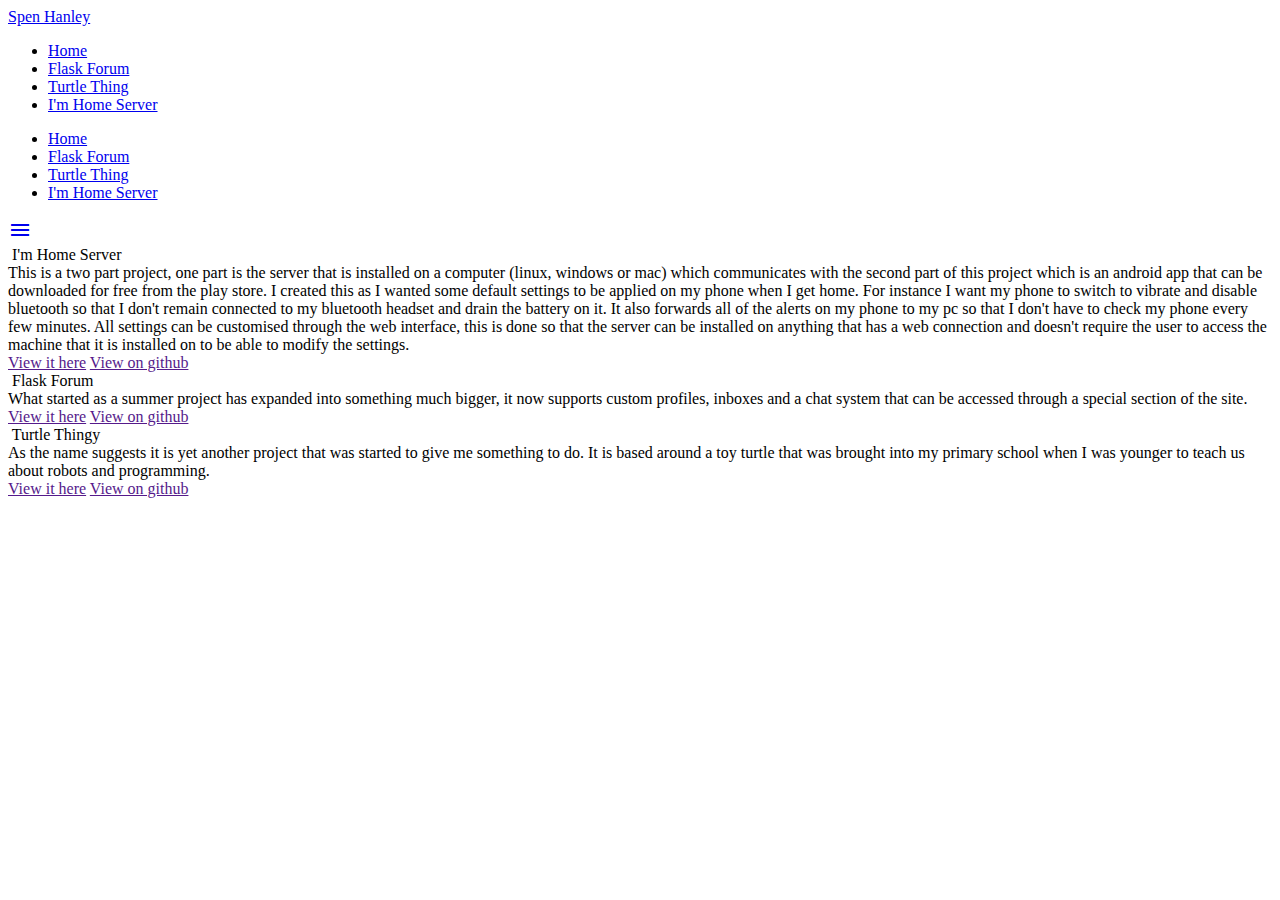
==== commit 7d2042d6: "Added direct link to google fonts to allow for roboto to be loaded correctly" ====
--- a/index.html
+++ b/index.html
@@ -6,6 +6,7 @@
 	<title>Spen Hanley</title>
 	<link href="https://fonts.googleapis.com/icon?family=Material+Icons" rel="stylesheet">
 	<link rel="stylesheet" href="style/main.css" type="text/css">
+	<link href="https://fonts.googleapis.com/css?family=Roboto" rel="stylesheet">
 	<link rel="stylesheet" href="https://cdnjs.cloudflare.com/ajax/libs/materialize/0.100.2/css/materialize.min.css" media="screen,projection">
 	<meta name="viewport" content="width=device-width, initial-scale=1.0"/>
 </head>
@@ -55,7 +56,7 @@
 			<div class="col s12 m12">
 				<div class="card">
 					<div class="card-image">
-						<img src="http://placehold.it/1280x624" alt="">
+						<img src="https://placehold.it/1280x624" alt="">
 						<span class="card-title">
 							I'm Home Server
 						</span>
@@ -74,7 +75,7 @@
 			<div class="col s12 m6">
 				<div class="card">
 					<div class="card-image">
-						<img src="http://placehold.it/635x312" alt="">
+						<img src="https://placehold.it/635x312" alt="">
 						<span class="card-title">
 							Flask Forum
 						</span>
@@ -91,7 +92,7 @@
 			<div class="col s12 m6">
 				<div class="card">
 					<div class="card-image">
-						<img src="http://placehold.it/635x312" alt="">
+						<img src="https://placehold.it/635x312" alt="">
 						<span class="card-title">
 							Turtle Thingy
 						</span>
